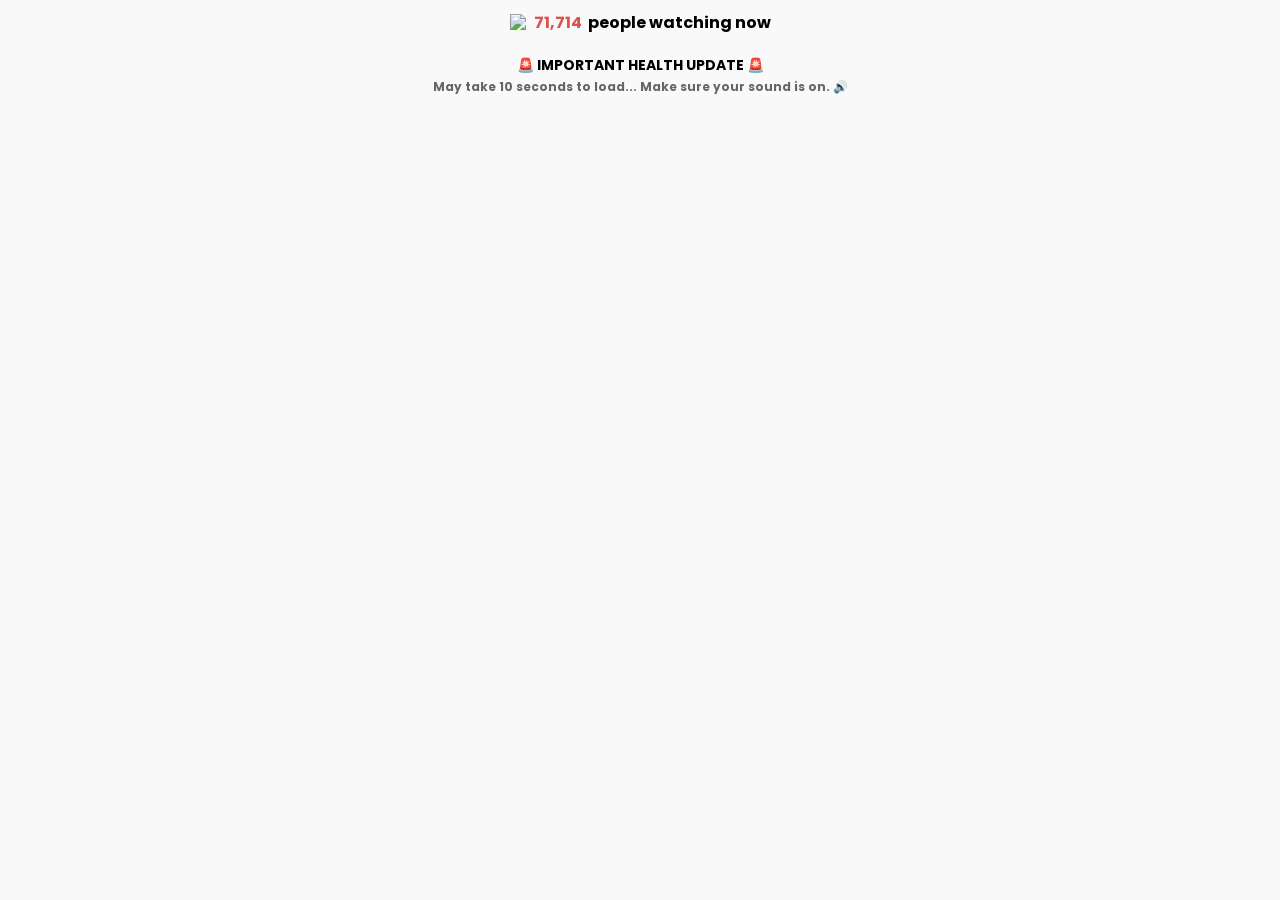
==== type2/index.html @ cc6b61de "Add files via upload" ====
<!DOCTYPE html>
<html lang="en">
<head>
    <meta charset="UTF-8">
    <meta name="viewport" content="width=device-width, initial-scale=1.0">
    <title>Important Health Update</title>
    
    <link rel="preconnect" href="https://fonts.googleapis.com">
    <link rel="preconnect" href="https://fonts.gstatic.com" crossorigin>
    <link href="https://fonts.googleapis.com/css?family=Poppins:regular@100,200,300,500,600,700,800,900&display=swap" rel="stylesheet">
    <link href="https://fonts.googleapis.com/css?family=Roboto+Condensed:regular@100,200,300,500,600,700,800,900&display=swap" rel="stylesheet">
    <link href="https://use.fontawesome.com/releases/v5.9.0/css/all.css" rel="stylesheet">

    <!-- Script de velocidade do VTurb -->    
    <script>!function(i,n){i._plt=i._plt||(n&&n.timeOrigin?n.timeOrigin+n.now():Date.now())}(window,performance);</script>
<link rel="preload" href="https://scripts.converteai.net/91914cc2-1306-49c8-a61d-c6921573f227/players/69cc88e02aa9a5be9ed87333/v4/player.js" as="script">
<link rel="preload" href="https://scripts.converteai.net/lib/js/smartplayer-wc/v4/smartplayer.js" as="script">
<link rel="preload" href="https://cdn.converteai.net/91914cc2-1306-49c8-a61d-c6921573f227/69cc88d112f1a486e418c887/main.m3u8" as="fetch">
<link rel="dns-prefetch" href="https://cdn.converteai.net">
<link rel="dns-prefetch" href="https://scripts.converteai.net">
<link rel="dns-prefetch" href="https://images.converteai.net">
<link rel="dns-prefetch" href="https://api.vturb.com.br">
    <!-- Fim do script de velocidade do VTurb -->  

    <!-- Meta Pixel Code -->
<script>
!function(f,b,e,v,n,t,s)
{if(f.fbq)return;n=f.fbq=function(){n.callMethod?
n.callMethod.apply(n,arguments):n.queue.push(arguments)};
if(!f._fbq)f._fbq=n;
n.push=n;n.loaded=!0;n.version='2.0';
n.queue=[];t=b.createElement(e);t.async=!0;
t.src=v;s=b.getElementsByTagName(e)[0];
s.parentNode.insertBefore(t,s)}(window, document,'script',
'https://connect.facebook.net/en_US/fbevents.js');
fbq('init', '2279198346184752');
fbq('track', 'PageView');
</script>
<noscript>
<img height="1" width="1" style="display:none"
src="https://www.facebook.com/tr?id=2279198346184752&ev=PageView&noscript=1"/>
</noscript>
<!-- End Meta Pixel Code -->

    <!-- Google tag (gtag.js) -->
<script async src="https://www.googletagmanager.com/gtag/js?id=G-D6MCHPBW8R"></script>
<script>
  window.dataLayer = window.dataLayer || [];
  function gtag(){dataLayer.push(arguments);}
  gtag('js', new Date());

  gtag('config', 'G-D6MCHPBW8R');
</script>

    <link rel="stylesheet" href="style.css">
</head>
<body>

    <div class="container">

        <!-- VSL -->
        <vturb-smartplayer id="vid-69cc88e02aa9a5be9ed87333" style="display: block; margin: 0 auto; width: 100%; max-width: 400px;"></vturb-smartplayer> <script type="text/javascript"> var s=document.createElement("script"); s.src="https://scripts.converteai.net/91914cc2-1306-49c8-a61d-c6921573f227/players/69cc88e02aa9a5be9ed87333/v4/player.js", s.async=!0,document.head.appendChild(s); </script>
        
        <div id="counterContainer">
            <div id="counterWrapper">
                <img src="https://cdn-icons-png.flaticon.com/512/159/159604.png" class="live-icon" alt="Live Viewers">
                <span id="viewsCount">71,712</span> 
                <span style="color: black;">people watching now</span>
            </div>
            <div id="importantMessage">
                🚨 IMPORTANT HEALTH UPDATE 🚨<br>
                <span class="loading">May take 10 seconds to load... Make sure your sound is on. 🔊</span>
            </div>
        </div>

        <div class="video-cta-container">
            <h1 class="offer-headline">Claim Your Discounted <b>GLPro</b> Below</h1>

            <div class="pricing-grid">
                
                <a href="#" class="card" id="card-2-bottles">
                    <div class="card-title">2 BOTTLES • 60 DAYS</div>
                    <div class="card-image"><img src="https://cdn.elasticfunnels.io/132/assets/products/2.png" alt="2 Bottles"></div>
                    <div class="card-price-row">
                        <div class="card-price-number">$79</div>
                        <div class="card-price-text">/ bottle</div>
                    </div>
                    <div class="btn-buy"><img src="https://cdn.elasticfunnels.io/132/assets/media/GLProButton2.png" alt="Add to Cart"></div>
                    <div class="shipping-text red">+ SHIPPING</div>
                    <div class="cc-icons"><img src="https://elasticfunnels-cdn.b-cdn.net/111/assets/cards.avif" alt="Credit Cards"></div>
                    <div class="total-block">Total: $158</div>
                </a>

                <a href="#" class="card best-value" id="card-6-bottles">
                    <div class="card-header">BEST VALUE</div>
                    <div class="card-title">6 BOTTLES • 180 DAYS</div>
                    <div class="card-image"><img src="https://cdn.elasticfunnels.io/132/assets/products/6_v2.png" alt="6 Bottles"></div>
                    <div class="card-price-row">
                        <div class="card-price-number">$49</div>
                        <div class="card-price-text">/ bottle</div>
                    </div>
                    <div class="card-benefits">
                        <div><i class="fa fa-check"></i> SAVE $780</div>
                        <div><i class="fa fa-check"></i> FREE GIFTS</div>
                    </div>
                    <div class="btn-buy"><img src="https://cdn.elasticfunnels.io/132/assets/media/Group 781.png" alt="Add to Cart"></div>
                    <div class="shipping-text green">+ FREE US SHIPPING! <i class="fa fa-truck"></i></div>
                    <div class="cc-icons"><img src="https://elasticfunnels-cdn.b-cdn.net/111/assets/cards.avif" alt="Credit Cards"></div>
                    <div class="total-block">Total: <span class="strike-price">$1074</span> $294</div>
                </a>

                <a href="#" class="card" id="card-3-bottles">
                    <div class="card-title">3 BOTTLES • 90 DAYS</div>
                    <div class="card-image"><img src="https://cdn.elasticfunnels.io/132/assets/products/3.png" alt="3 Bottles"></div>
                    <div class="card-price-row">
                        <div class="card-price-number">$69</div>
                        <div class="card-price-text">/ bottle</div>
                    </div>
                    <div class="btn-buy"><img src="https://cdn.elasticfunnels.io/132/assets/media/GLProButton2.png" alt="Add to Cart"></div>
                    <div class="shipping-text red">+ SHIPPING</div>
                    <div class="cc-icons"><img src="https://elasticfunnels-cdn.b-cdn.net/111/assets/cards.avif" alt="Credit Cards"></div>
                    <div class="total-block">Total: $207</div>
                </a>

            </div>

            <div class="badges-wrapper">
                <img src="https://cdn.elasticfunnels.io/132/assets/media/SELOS.png" loading="lazy" alt="Quality Seals">
                <p>This formula is proudly crafted in the United States of America using premium ingredients sourced from around the world.</p>
            </div>

            <div class="guarantee-box">
                <img src="https://storage.googleapis.com/download/storage/v1/b/asper-digital/o/1%2Fmedia%2FE7JAROAGZBRMEOBX.webp?generation=1708000145505835&alt=media" alt="60 Days Guarantee">
                <div>
                    <div class="guarantee-title-bg">
                        <h2>100% SATISFACTION 60-DAY MONEY BACK GUARANTEE</h2>
                    </div>
                </div>
                <div class="guarantee-text">
                    <p><b>Your purchase is secured by a 60-day 100% money-back guarantee.</b></p>
                    <p>If GLPro does not meet your expectations, if the results you anticipated fail to materialize, or if you decide you want a refund for absolutely any reason, just drop me an email or call our toll-free line. I promise you'll get back EVERY PENNY you spent within 48 hours.</p>
                    <p>Absolutely no questions asked!</p>
                    <br>
                    <p>Sincerely,</p>
                    <div class="signature">GLPro Team</div>
                </div>
            </div>

        </div>
    </div>

    <div id="purchase-notification" class="notification-popup">
        <div class="notification-content">
            <div class="profile-cropper">
                <img src="" alt="Profile Image" class="profile-image">
            </div>
            <p class="notification-text">
                <span class="customer-name"></span> from <span class="customer-location"></span> just bought<br> 
                <strong><span class="product-name"></span></strong>
            </p>
        </div>
    </div>

    <script
  src="https://cdn.utmify.com.br/scripts/utms/latest.js"
  data-utmify-prevent-xcod-sck
  async
  defer
></script>

    <script src="script.js"></script>
</body>
</html>
---- type2/style.css ----
/* =========================================
    BASE E RESET
    ========================================= */
body { font-family: 'Poppins', sans-serif; color: #000; background-color: #f9f9f9; margin: 0; padding: 0; }
* { box-sizing: border-box; }
.container { max-width: 1080px; margin: 0 auto; padding: 0 15px; }

/* =========================================
    VSL E CONTADOR
    ========================================= */
.vsl-wrapper { text-align: center; margin-top: 20px; }

#counterContainer { display: flex; flex-direction: column; align-items: center; text-align: center; width: 100%; padding: 10px; margin-bottom: 20px; }
#counterWrapper { font-weight: bold; font-size: 16px; margin-bottom: 10px; display: flex; align-items: center; gap: 6px; }
#viewsCount { font-size: 16px; color: #d9534f; font-weight: bold; }
.live-icon { width: 18px; height: 18px; }
#importantMessage { font-size: 14px; font-weight: bold; color: black; margin-top: 10px; }
.loading { font-size: 12px; color: #666; margin-top: 5px; animation: blink 1.5s infinite alternate; }
@keyframes blink { from { opacity: 1; } to { opacity: 0.5; } }

/* =========================================
    OFERTA / HEADINGS
    ========================================= */
.video-cta-container { display: none; } /* OCULTO INICIALMENTE (O JS REVELA) */
.offer-headline { text-align: center; font-size: 38px; margin: 40px 0 20px 0; font-weight: 400; }
.offer-headline b { color: rgb(7, 87, 100); }

/* =========================================
    TABELA DE PREÇOS (CARDS)
    ========================================= */
.pricing-grid {
    display: flex;
    justify-content: center;
    align-items: center; 
    gap: 20px;
}

.card {
    background-color: #fff;
    border: 2px solid #000;
    border-radius: 8px;
    width: 350px;
    height: auto; 
    display: flex;
    flex-direction: column;
    text-align: center;
    text-decoration: none;
    color: #000;
    padding: 30px 15px 30px 15px;
}

.card.best-value {
    border: 3px solid rgb(15, 110, 126);
    background-color: rgb(246, 253, 255);
    padding: 0 15px 30px 15px; 
}

.card-header {
    height: 40px;
    display: flex;
    align-items: center;
    justify-content: center;
    font-size: 20px;
    font-weight: 600;
    background-color: rgb(15, 110, 126); 
    color: #fff;
    border-radius: 4px 4px 0 0;
    text-transform: uppercase;
    margin: 0 -15px 20px -15px; 
}

.card-title { font-size: 22px; font-weight: bold; margin-bottom: 15px; }
.card-image { flex-grow: 1; display: flex; align-items: center; justify-content: center; }
.card-image img { width: 85%; max-width: 240px; }

.card-price-row { display: flex; justify-content: center; align-items: baseline; gap: 5px; margin: 15px 0; }
.card-price-number { font-family: "Roboto Condensed", sans-serif; font-size: 5em; font-weight: 700; line-height: 1; }
.card-price-text { font-size: 1.1em; font-weight: bold; }

.card-benefits { display: flex; flex-direction: column; gap: 5px; font-size: 14px; margin-bottom: 10px; font-weight: bold; text-align: left; align-items: center; }
.card-benefits div { display: flex; align-items: center; width: 120px; }
.card-benefits i { margin-right: 8px; color: #000; }

.btn-buy { margin: 10px auto; width: 100%; max-width: 260px; }
.btn-buy img { width: 100%; height: auto; }

.shipping-text { font-size: 14px; font-weight: bold; margin: 5px 0; text-transform: uppercase; }
.shipping-text.red { color: #e74c3c; }
.shipping-text.green { color: #2ecc71; }

.cc-icons img { height: 26px; margin-bottom: 15px; }

.total-block { font-size: 22px; font-family: 'Poppins', sans-serif; font-weight: 400; color: #333; }
.strike-price { text-decoration: line-through; color: #e74c3c; font-weight: normal; font-size: 18px; }

/* =========================================
    ORDENAÇÃO DOS CARDS
    ========================================= */
#card-2-bottles { order: 1; }
#card-6-bottles { order: 2; }
#card-3-bottles { order: 3; }

/* =========================================
    SEÇÃO DE GARANTIA E BADGES
    ========================================= */
.badges-wrapper { text-align: center; margin: 40px 0; }
.badges-wrapper img { max-width: 398px; width: 100%; }
.badges-wrapper p { font-size: 13px; padding: 0 15px; margin-top: 15px; }

.guarantee-box { background-color: #fff; border-radius: 12px; padding: 40px 20px; max-width: 920px; margin: 0 auto 40px auto; text-align: center; }
.guarantee-box img { max-width: 130px; margin-bottom: 20px; }

.guarantee-title-bg { display: inline-block; background-color: rgba(231,237,247,1); border: 2px solid rgba(117,149,205,0.6); border-radius: 5px; padding: 10px 20px; margin-bottom: 20px; }
.guarantee-title-bg h2 { font-size: 24px; margin: 0; color: #000; text-transform: uppercase; }

.guarantee-text { text-align: left; font-size: 15px; font-weight: 400; max-width: 850px; margin: 0 auto; line-height: 1.6; }
.guarantee-text b { font-weight: 600; }
.signature { font-family: 'Brush Script MT', cursive; font-size: 2.5em; font-weight: 300; margin-top: 10px; }

/* =========================================
    POP-UP DE COMPRA
    ========================================= */
.notification-popup { position: fixed; left: 20px; bottom: 20px; background-color: white; box-shadow: 0 2px 10px rgba(0,0,0,0.2); border-radius: 4px; display: flex; align-items: center; padding: 10px; z-index: 1000; opacity: 0; transition: opacity 0.5s, bottom 0.5s; }
.notification-popup.show { opacity: 1; bottom: 40px; }
.notification-popup.hide { opacity: 0; bottom: 20px; }
.notification-content { display: flex; align-items: center; }
.profile-image { height: 40px; display: block; }
.profile-cropper { overflow: hidden; border-radius: 10%; margin-right: 10px; border: 1px solid gray; }
.notification-text { font-size: 14px; margin: 0; }
.customer-name { font-weight: bold; }

/* =========================================
    RESPONSIVIDADE (MOBILE)
    ========================================= */
@media (max-width: 992px) {
    .pricing-grid { flex-direction: column; align-items: center; }
    .card { width: 100%; max-width: 380px; height: auto; padding-bottom: 30px; }
    #card-6-bottles { order: 1; margin-bottom: 10px; }
    #card-3-bottles { order: 2; margin-bottom: 10px; }
    #card-2-bottles { order: 3; }
}

@media (max-width: 575px) {
    .offer-headline { font-size: 28px; }
    .notification-popup { left: 0; right: 0; bottom: 0; margin-left: auto; margin-right: auto; width: 90%; justify-content: center; }
    .guarantee-title-bg h2 { font-size: 16px; }
}
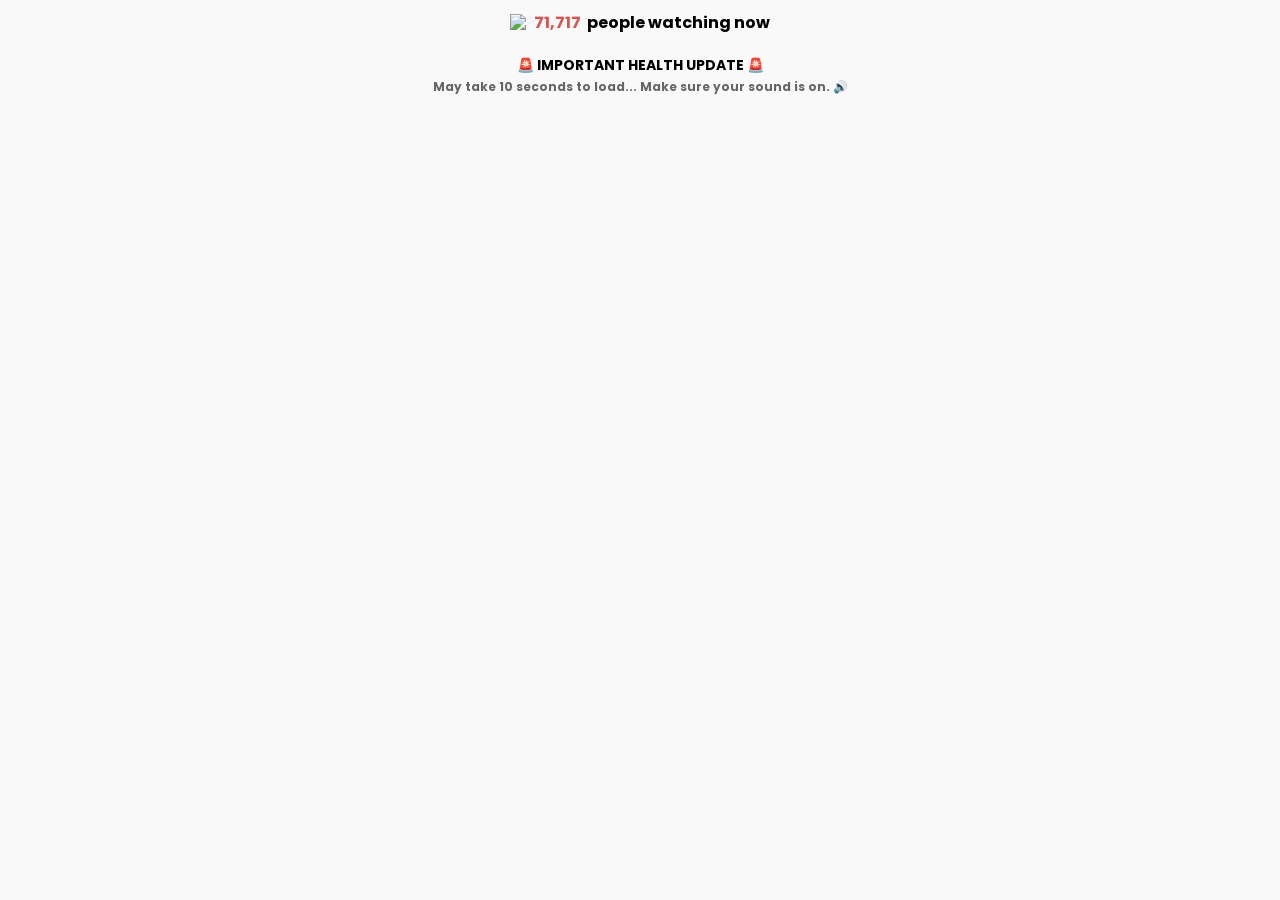
==== commit 297793fb: "Update index.html" ====
--- a/type2/index.html
+++ b/type2/index.html
@@ -33,12 +33,12 @@
 t.src=v;s=b.getElementsByTagName(e)[0];
 s.parentNode.insertBefore(t,s)}(window, document,'script',
 'https://connect.facebook.net/en_US/fbevents.js');
-fbq('init', '2279198346184752');
+fbq('init', '1765568221153014');
 fbq('track', 'PageView');
 </script>
 <noscript>
 <img height="1" width="1" style="display:none"
-src="https://www.facebook.com/tr?id=2279198346184752&ev=PageView&noscript=1"/>
+src="https://www.facebook.com/tr?id=1765568221153014&ev=PageView&noscript=1"/>
 </noscript>
 <!-- End Meta Pixel Code -->
 
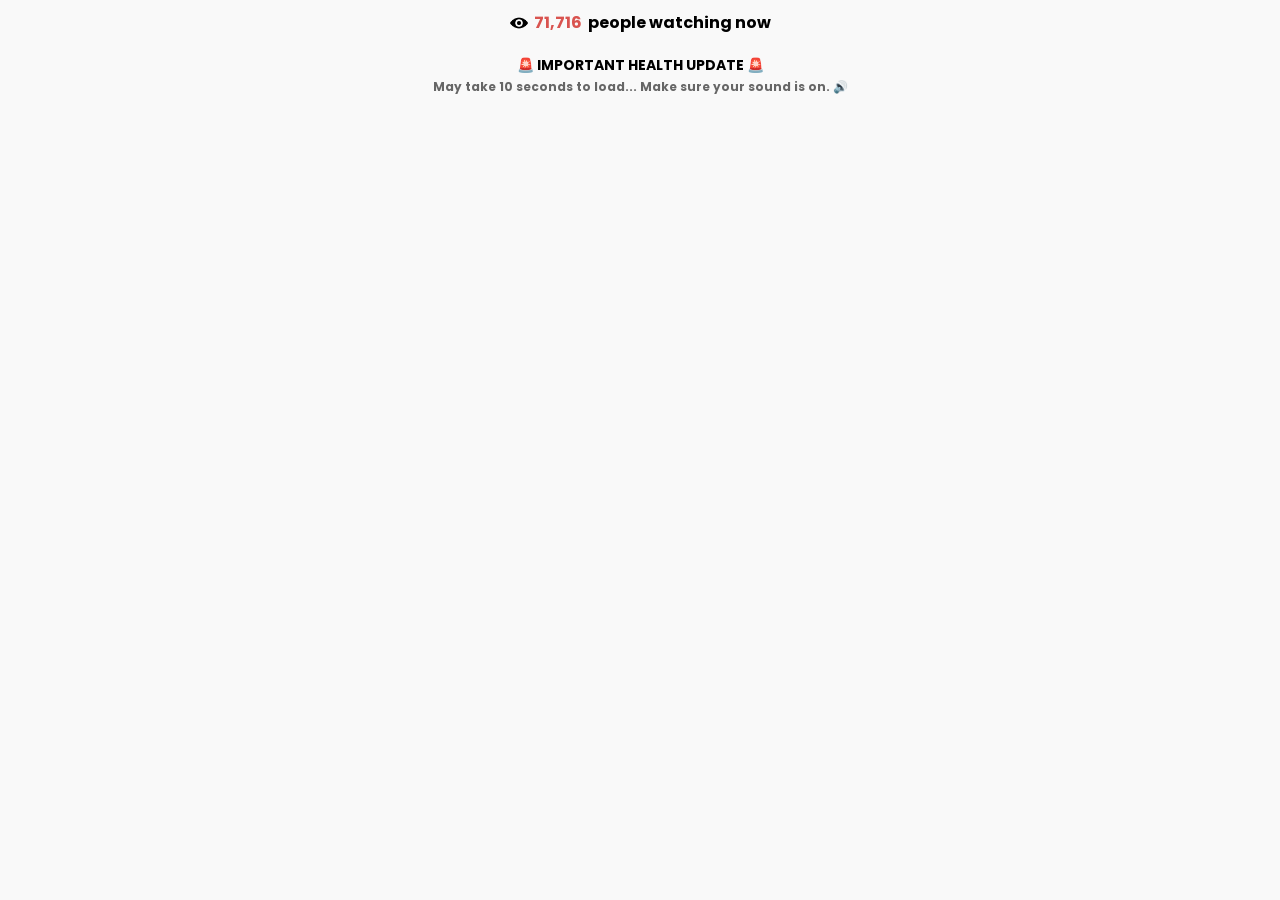
==== commit 20637832: "Add files via upload" ====
--- a/type2/index.html
+++ b/type2/index.html
@@ -4,55 +4,48 @@
     <meta charset="UTF-8">
     <meta name="viewport" content="width=device-width, initial-scale=1.0">
     <title>Important Health Update</title>
-    
+
+    <!-- ============================================================
+         CAMADA 1 — CRÍTICO: VTurb (prioridade máxima) + fonts
+         ============================================================ -->
     <link rel="preconnect" href="https://fonts.googleapis.com">
     <link rel="preconnect" href="https://fonts.gstatic.com" crossorigin>
-    <link href="https://fonts.googleapis.com/css?family=Poppins:regular@100,200,300,500,600,700,800,900&display=swap" rel="stylesheet">
-    <link href="https://fonts.googleapis.com/css?family=Roboto+Condensed:regular@100,200,300,500,600,700,800,900&display=swap" rel="stylesheet">
-    <link href="https://use.fontawesome.com/releases/v5.9.0/css/all.css" rel="stylesheet">
-
-    <!-- Script de velocidade do VTurb -->    
+    <link href="https://fonts.googleapis.com/css?family=Poppins:regular@400,600,700&display=swap" rel="stylesheet">
+    <link href="https://fonts.googleapis.com/css?family=Roboto+Condensed:regular@700&display=swap" rel="stylesheet" media="print" onload="this.media='all'">
+
+    <!-- Script de velocidade do VTurb -->
     <script>!function(i,n){i._plt=i._plt||(n&&n.timeOrigin?n.timeOrigin+n.now():Date.now())}(window,performance);</script>
-<link rel="preload" href="https://scripts.converteai.net/91914cc2-1306-49c8-a61d-c6921573f227/players/69cc88e02aa9a5be9ed87333/v4/player.js" as="script">
-<link rel="preload" href="https://scripts.converteai.net/lib/js/smartplayer-wc/v4/smartplayer.js" as="script">
-<link rel="preload" href="https://cdn.converteai.net/91914cc2-1306-49c8-a61d-c6921573f227/69cc88d112f1a486e418c887/main.m3u8" as="fetch">
-<link rel="dns-prefetch" href="https://cdn.converteai.net">
-<link rel="dns-prefetch" href="https://scripts.converteai.net">
-<link rel="dns-prefetch" href="https://images.converteai.net">
-<link rel="dns-prefetch" href="https://api.vturb.com.br">
-    <!-- Fim do script de velocidade do VTurb -->  
-
-    <!-- Meta Pixel Code -->
-<script>
-!function(f,b,e,v,n,t,s)
-{if(f.fbq)return;n=f.fbq=function(){n.callMethod?
-n.callMethod.apply(n,arguments):n.queue.push(arguments)};
-if(!f._fbq)f._fbq=n;
-n.push=n;n.loaded=!0;n.version='2.0';
-n.queue=[];t=b.createElement(e);t.async=!0;
-t.src=v;s=b.getElementsByTagName(e)[0];
-s.parentNode.insertBefore(t,s)}(window, document,'script',
-'https://connect.facebook.net/en_US/fbevents.js');
-fbq('init', '1765568221153014');
-fbq('track', 'PageView');
-</script>
-<noscript>
-<img height="1" width="1" style="display:none"
-src="https://www.facebook.com/tr?id=1765568221153014&ev=PageView&noscript=1"/>
-</noscript>
-<!-- End Meta Pixel Code -->
-
-    <!-- Google tag (gtag.js) -->
-<script async src="https://www.googletagmanager.com/gtag/js?id=G-D6MCHPBW8R"></script>
-<script>
-  window.dataLayer = window.dataLayer || [];
-  function gtag(){dataLayer.push(arguments);}
-  gtag('js', new Date());
-
-  gtag('config', 'G-D6MCHPBW8R');
-</script>
-
-    <link rel="stylesheet" href="style.css">
+    <link rel="preload" href="https://scripts.converteai.net/91914cc2-1306-49c8-a61d-c6921573f227/players/69cc88e02aa9a5be9ed87333/v4/player.js" as="script">
+    <link rel="preload" href="https://scripts.converteai.net/lib/js/smartplayer-wc/v4/smartplayer.js" as="script">
+    <link rel="preload" href="https://cdn.converteai.net/91914cc2-1306-49c8-a61d-c6921573f227/69cc88d112f1a486e418c887/main.m3u8" as="fetch">
+    <link rel="dns-prefetch" href="https://cdn.converteai.net">
+    <link rel="dns-prefetch" href="https://scripts.converteai.net">
+    <link rel="dns-prefetch" href="https://images.converteai.net">
+    <link rel="dns-prefetch" href="https://api.vturb.com.br">
+    <!-- Fim do script de velocidade do VTurb -->
+
+    <!-- ============================================================
+         CRITICAL CSS (inline — renderiza VSL + contador instantâneo)
+         O CSS completo (cards, garantia, notificações) carrega lazy.
+         ============================================================ -->
+    <style>
+        body { font-family: 'Poppins', sans-serif; color: #000; background-color: #f9f9f9; margin: 0; padding: 0; }
+        * { box-sizing: border-box; }
+        .container { max-width: 1080px; margin: 0 auto; padding: 0 15px; }
+        .vsl-wrapper { text-align: center; margin-top: 20px; }
+        #counterContainer { display: flex; flex-direction: column; align-items: center; text-align: center; width: 100%; padding: 10px; margin-bottom: 20px; }
+        #counterWrapper { font-weight: bold; font-size: 16px; margin-bottom: 10px; display: flex; align-items: center; gap: 6px; }
+        #viewsCount { font-size: 16px; color: #d9534f; font-weight: bold; }
+        .live-icon { width: 18px; height: 18px; }
+        #importantMessage { font-size: 14px; font-weight: bold; color: black; margin-top: 10px; }
+        .loading { font-size: 12px; color: #666; margin-top: 5px; animation: blink 1.5s infinite alternate; }
+        @keyframes blink { from { opacity: 1; } to { opacity: 0.5; } }
+        .video-cta-container { display: none; } /* OCULTO INICIALMENTE (O JS REVELA) */
+    </style>
+
+    <!-- CSS não-crítico (lazy: media=print trick, não bloqueia o render) -->
+    <link rel="stylesheet" href="style.css" media="print" onload="this.media='all'">
+    <noscript><link rel="stylesheet" href="style.css"></noscript>
 </head>
 <body>
 
@@ -60,11 +53,11 @@
 
         <!-- VSL -->
         <vturb-smartplayer id="vid-69cc88e02aa9a5be9ed87333" style="display: block; margin: 0 auto; width: 100%; max-width: 400px;"></vturb-smartplayer> <script type="text/javascript"> var s=document.createElement("script"); s.src="https://scripts.converteai.net/91914cc2-1306-49c8-a61d-c6921573f227/players/69cc88e02aa9a5be9ed87333/v4/player.js", s.async=!0,document.head.appendChild(s); </script>
-        
+
         <div id="counterContainer">
             <div id="counterWrapper">
-                <img src="https://cdn-icons-png.flaticon.com/512/159/159604.png" class="live-icon" alt="Live Viewers">
-                <span id="viewsCount">71,712</span> 
+                <img src="images/live-icon.png" class="live-icon" alt="Live Viewers">
+                <span id="viewsCount">71,712</span>
                 <span style="color: black;">people watching now</span>
             </div>
             <div id="importantMessage">
@@ -77,60 +70,68 @@
             <h1 class="offer-headline">Claim Your Discounted <b>GLPro</b> Below</h1>
 
             <div class="pricing-grid">
-                
+
                 <a href="#" class="card" id="card-2-bottles">
                     <div class="card-title">2 BOTTLES • 60 DAYS</div>
-                    <div class="card-image"><img src="https://cdn.elasticfunnels.io/132/assets/products/2.png" alt="2 Bottles"></div>
+                    <div class="card-image"><img src="images/2-bottles.png" alt="2 Bottles" loading="lazy"></div>
                     <div class="card-price-row">
                         <div class="card-price-number">$79</div>
                         <div class="card-price-text">/ bottle</div>
                     </div>
-                    <div class="btn-buy"><img src="https://cdn.elasticfunnels.io/132/assets/media/GLProButton2.png" alt="Add to Cart"></div>
+                    <div class="btn-buy"><img src="images/btn-buy.png" alt="Add to Cart" loading="lazy"></div>
                     <div class="shipping-text red">+ SHIPPING</div>
-                    <div class="cc-icons"><img src="https://elasticfunnels-cdn.b-cdn.net/111/assets/cards.avif" alt="Credit Cards"></div>
+                    <div class="cc-icons"><img src="images/cards.avif" alt="Credit Cards" loading="lazy"></div>
                     <div class="total-block">Total: $158</div>
                 </a>
 
                 <a href="#" class="card best-value" id="card-6-bottles">
                     <div class="card-header">BEST VALUE</div>
                     <div class="card-title">6 BOTTLES • 180 DAYS</div>
-                    <div class="card-image"><img src="https://cdn.elasticfunnels.io/132/assets/products/6_v2.png" alt="6 Bottles"></div>
+                    <div class="card-image"><img src="images/6-bottles.png" alt="6 Bottles" loading="lazy"></div>
                     <div class="card-price-row">
                         <div class="card-price-number">$49</div>
                         <div class="card-price-text">/ bottle</div>
                     </div>
                     <div class="card-benefits">
-                        <div><i class="fa fa-check"></i> SAVE $780</div>
-                        <div><i class="fa fa-check"></i> FREE GIFTS</div>
-                    </div>
-                    <div class="btn-buy"><img src="https://cdn.elasticfunnels.io/132/assets/media/Group 781.png" alt="Add to Cart"></div>
-                    <div class="shipping-text green">+ FREE US SHIPPING! <i class="fa fa-truck"></i></div>
-                    <div class="cc-icons"><img src="https://elasticfunnels-cdn.b-cdn.net/111/assets/cards.avif" alt="Credit Cards"></div>
+                        <div>
+                            <svg xmlns="http://www.w3.org/2000/svg" viewBox="0 0 448 512" width="14" height="14" fill="currentColor" aria-hidden="true"><path d="M438.6 105.4c12.5 12.5 12.5 32.8 0 45.3l-256 256c-12.5 12.5-32.8 12.5-45.3 0l-128-128c-12.5-12.5-12.5-32.8 0-45.3s32.8-12.5 45.3 0L160 338.7 393.4 105.4c12.5-12.5 32.8-12.5 45.3 0z"/></svg>
+                            SAVE $780
+                        </div>
+                        <div>
+                            <svg xmlns="http://www.w3.org/2000/svg" viewBox="0 0 448 512" width="14" height="14" fill="currentColor" aria-hidden="true"><path d="M438.6 105.4c12.5 12.5 12.5 32.8 0 45.3l-256 256c-12.5 12.5-32.8 12.5-45.3 0l-128-128c-12.5-12.5-12.5-32.8 0-45.3s32.8-12.5 45.3 0L160 338.7 393.4 105.4c12.5-12.5 32.8-12.5 45.3 0z"/></svg>
+                            FREE GIFTS
+                        </div>
+                    </div>
+                    <div class="btn-buy"><img src="images/btn-buy-featured.png" alt="Add to Cart" loading="lazy"></div>
+                    <div class="shipping-text green">+ FREE US SHIPPING!
+                        <svg xmlns="http://www.w3.org/2000/svg" viewBox="0 0 640 512" width="16" height="16" fill="currentColor" aria-hidden="true"><path d="M48 0C21.5 0 0 21.5 0 48L0 368c0 26.5 21.5 48 48 48l16 0c0 53 43 96 96 96s96-43 96-96l128 0c0 53 43 96 96 96s96-43 96-96l32 0c17.7 0 32-14.3 32-32s-14.3-32-32-32l0-82.7c0-17-6.7-33.3-18.7-45.3L521.4 146.7c-12-12-28.3-18.7-45.3-18.7L416 128l0-80c0-26.5-21.5-48-48-48L48 0zM416 192l59.7 0L544 260.3l0 27.7-128 0 0-96zM160 336a48 48 0 1 1 0 96 48 48 0 1 1 0-96zm272 48a48 48 0 1 1 96 0 48 48 0 1 1 -96 0z"/></svg>
+                    </div>
+                    <div class="cc-icons"><img src="images/cards.avif" alt="Credit Cards" loading="lazy"></div>
                     <div class="total-block">Total: <span class="strike-price">$1074</span> $294</div>
                 </a>
 
                 <a href="#" class="card" id="card-3-bottles">
                     <div class="card-title">3 BOTTLES • 90 DAYS</div>
-                    <div class="card-image"><img src="https://cdn.elasticfunnels.io/132/assets/products/3.png" alt="3 Bottles"></div>
+                    <div class="card-image"><img src="images/3-bottles.png" alt="3 Bottles" loading="lazy"></div>
                     <div class="card-price-row">
                         <div class="card-price-number">$69</div>
                         <div class="card-price-text">/ bottle</div>
                     </div>
-                    <div class="btn-buy"><img src="https://cdn.elasticfunnels.io/132/assets/media/GLProButton2.png" alt="Add to Cart"></div>
+                    <div class="btn-buy"><img src="images/btn-buy.png" alt="Add to Cart" loading="lazy"></div>
                     <div class="shipping-text red">+ SHIPPING</div>
-                    <div class="cc-icons"><img src="https://elasticfunnels-cdn.b-cdn.net/111/assets/cards.avif" alt="Credit Cards"></div>
+                    <div class="cc-icons"><img src="images/cards.avif" alt="Credit Cards" loading="lazy"></div>
                     <div class="total-block">Total: $207</div>
                 </a>
 
             </div>
 
             <div class="badges-wrapper">
-                <img src="https://cdn.elasticfunnels.io/132/assets/media/SELOS.png" loading="lazy" alt="Quality Seals">
+                <img src="images/selos.png" loading="lazy" alt="Quality Seals">
                 <p>This formula is proudly crafted in the United States of America using premium ingredients sourced from around the world.</p>
             </div>
 
             <div class="guarantee-box">
-                <img src="https://storage.googleapis.com/download/storage/v1/b/asper-digital/o/1%2Fmedia%2FE7JAROAGZBRMEOBX.webp?generation=1708000145505835&alt=media" alt="60 Days Guarantee">
+                <img src="images/guarantee-60-days.webp" alt="60 Days Guarantee" loading="lazy">
                 <div>
                     <div class="guarantee-title-bg">
                         <h2>100% SATISFACTION 60-DAY MONEY BACK GUARANTEE</h2>
@@ -155,19 +156,59 @@
                 <img src="" alt="Profile Image" class="profile-image">
             </div>
             <p class="notification-text">
-                <span class="customer-name"></span> from <span class="customer-location"></span> just bought<br> 
+                <span class="customer-name"></span> from <span class="customer-location"></span> just bought<br>
                 <strong><span class="product-name"></span></strong>
             </p>
         </div>
     </div>
 
+    <!-- ============================================================
+         CAMADA 2 — TRACKING (final do body, não bloqueia VTurb)
+         ============================================================ -->
+
+    <!-- Meta Pixel Code -->
+    <script>
+    !function(f,b,e,v,n,t,s)
+    {if(f.fbq)return;n=f.fbq=function(){n.callMethod?
+    n.callMethod.apply(n,arguments):n.queue.push(arguments)};
+    if(!f._fbq)f._fbq=n;
+    n.push=n;n.loaded=!0;n.version='2.0';
+    n.queue=[];t=b.createElement(e);t.async=!0;
+    t.src=v;s=b.getElementsByTagName(e)[0];
+    s.parentNode.insertBefore(t,s)}(window, document,'script',
+    'https://connect.facebook.net/en_US/fbevents.js');
+    fbq('init', '1765568221153014');
+    fbq('track', 'PageView');
+    </script>
+    <noscript>
+    <img height="1" width="1" style="display:none"
+    src="https://www.facebook.com/tr?id=1765568221153014&ev=PageView&noscript=1"/>
+    </noscript>
+    <!-- End Meta Pixel Code -->
+
+    <!-- Google tag (gtag.js) -->
+    <script async src="https://www.googletagmanager.com/gtag/js?id=G-D6MCHPBW8R"></script>
+    <script>
+      window.dataLayer = window.dataLayer || [];
+      function gtag(){dataLayer.push(arguments);}
+      gtag('js', new Date());
+      gtag('config', 'G-D6MCHPBW8R');
+    </script>
+
+    <!-- UTMify (captura e persiste UTMs) -->
     <script
-  src="https://cdn.utmify.com.br/scripts/utms/latest.js"
-  data-utmify-prevent-xcod-sck
-  async
-  defer
-></script>
-
-    <script src="script.js"></script>
+      src="https://cdn.utmify.com.br/scripts/utms/latest.js"
+      data-utmify-prevent-xcod-sck
+      async
+      defer
+    ></script>
+
+    <!-- ============================================================
+         CAMADA 3 — script.js com defer
+         Baixa em paralelo com o VTurb (que tem prioridade absoluta via preload)
+         Executa só depois do HTML parseado → não bloqueia o render inicial
+         ============================================================ -->
+    <script src="script.js" defer></script>
+
 </body>
 </html>
--- a/type2/style.css
+++ b/type2/style.css
@@ -1,27 +1,11 @@
 /* =========================================
-    BASE E RESET
+    NON-CRITICAL STYLES (carregado lazy após o VTurb)
+    O CSS crítico (body, container, counter, VSL) está inline no index.html
     ========================================= */
-body { font-family: 'Poppins', sans-serif; color: #000; background-color: #f9f9f9; margin: 0; padding: 0; }
-* { box-sizing: border-box; }
-.container { max-width: 1080px; margin: 0 auto; padding: 0 15px; }
-
-/* =========================================
-    VSL E CONTADOR
-    ========================================= */
-.vsl-wrapper { text-align: center; margin-top: 20px; }
-
-#counterContainer { display: flex; flex-direction: column; align-items: center; text-align: center; width: 100%; padding: 10px; margin-bottom: 20px; }
-#counterWrapper { font-weight: bold; font-size: 16px; margin-bottom: 10px; display: flex; align-items: center; gap: 6px; }
-#viewsCount { font-size: 16px; color: #d9534f; font-weight: bold; }
-.live-icon { width: 18px; height: 18px; }
-#importantMessage { font-size: 14px; font-weight: bold; color: black; margin-top: 10px; }
-.loading { font-size: 12px; color: #666; margin-top: 5px; animation: blink 1.5s infinite alternate; }
-@keyframes blink { from { opacity: 1; } to { opacity: 0.5; } }
 
 /* =========================================
     OFERTA / HEADINGS
     ========================================= */
-.video-cta-container { display: none; } /* OCULTO INICIALMENTE (O JS REVELA) */
 .offer-headline { text-align: center; font-size: 38px; margin: 40px 0 20px 0; font-weight: 400; }
 .offer-headline b { color: rgb(7, 87, 100); }
 
@@ -31,7 +15,7 @@
 .pricing-grid {
     display: flex;
     justify-content: center;
-    align-items: center; 
+    align-items: center;
     gap: 20px;
 }
 
@@ -40,7 +24,7 @@
     border: 2px solid #000;
     border-radius: 8px;
     width: 350px;
-    height: auto; 
+    height: auto;
     display: flex;
     flex-direction: column;
     text-align: center;
@@ -52,7 +36,7 @@
 .card.best-value {
     border: 3px solid rgb(15, 110, 126);
     background-color: rgb(246, 253, 255);
-    padding: 0 15px 30px 15px; 
+    padding: 0 15px 30px 15px;
 }
 
 .card-header {
@@ -62,11 +46,11 @@
     justify-content: center;
     font-size: 20px;
     font-weight: 600;
-    background-color: rgb(15, 110, 126); 
+    background-color: rgb(15, 110, 126);
     color: #fff;
     border-radius: 4px 4px 0 0;
     text-transform: uppercase;
-    margin: 0 -15px 20px -15px; 
+    margin: 0 -15px 20px -15px;
 }
 
 .card-title { font-size: 22px; font-weight: bold; margin-bottom: 15px; }
@@ -79,12 +63,12 @@
 
 .card-benefits { display: flex; flex-direction: column; gap: 5px; font-size: 14px; margin-bottom: 10px; font-weight: bold; text-align: left; align-items: center; }
 .card-benefits div { display: flex; align-items: center; width: 120px; }
-.card-benefits i { margin-right: 8px; color: #000; }
+.card-benefits svg { margin-right: 8px; color: #000; flex-shrink: 0; }
 
 .btn-buy { margin: 10px auto; width: 100%; max-width: 260px; }
 .btn-buy img { width: 100%; height: auto; }
 
-.shipping-text { font-size: 14px; font-weight: bold; margin: 5px 0; text-transform: uppercase; }
+.shipping-text { font-size: 14px; font-weight: bold; margin: 5px 0; text-transform: uppercase; display: flex; align-items: center; justify-content: center; gap: 6px; }
 .shipping-text.red { color: #e74c3c; }
 .shipping-text.green { color: #2ecc71; }
 
--- a/type2/style.css
+++ b/type2/style.css
@@ -1,27 +1,11 @@
 /* =========================================
-    BASE E RESET
+    NON-CRITICAL STYLES (carregado lazy após o VTurb)
+    O CSS crítico (body, container, counter, VSL) está inline no index.html
     ========================================= */
-body { font-family: 'Poppins', sans-serif; color: #000; background-color: #f9f9f9; margin: 0; padding: 0; }
-* { box-sizing: border-box; }
-.container { max-width: 1080px; margin: 0 auto; padding: 0 15px; }
-
-/* =========================================
-    VSL E CONTADOR
-    ========================================= */
-.vsl-wrapper { text-align: center; margin-top: 20px; }
-
-#counterContainer { display: flex; flex-direction: column; align-items: center; text-align: center; width: 100%; padding: 10px; margin-bottom: 20px; }
-#counterWrapper { font-weight: bold; font-size: 16px; margin-bottom: 10px; display: flex; align-items: center; gap: 6px; }
-#viewsCount { font-size: 16px; color: #d9534f; font-weight: bold; }
-.live-icon { width: 18px; height: 18px; }
-#importantMessage { font-size: 14px; font-weight: bold; color: black; margin-top: 10px; }
-.loading { font-size: 12px; color: #666; margin-top: 5px; animation: blink 1.5s infinite alternate; }
-@keyframes blink { from { opacity: 1; } to { opacity: 0.5; } }
 
 /* =========================================
     OFERTA / HEADINGS
     ========================================= */
-.video-cta-container { display: none; } /* OCULTO INICIALMENTE (O JS REVELA) */
 .offer-headline { text-align: center; font-size: 38px; margin: 40px 0 20px 0; font-weight: 400; }
 .offer-headline b { color: rgb(7, 87, 100); }
 
@@ -31,7 +15,7 @@
 .pricing-grid {
     display: flex;
     justify-content: center;
-    align-items: center; 
+    align-items: center;
     gap: 20px;
 }
 
@@ -40,7 +24,7 @@
     border: 2px solid #000;
     border-radius: 8px;
     width: 350px;
-    height: auto; 
+    height: auto;
     display: flex;
     flex-direction: column;
     text-align: center;
@@ -52,7 +36,7 @@
 .card.best-value {
     border: 3px solid rgb(15, 110, 126);
     background-color: rgb(246, 253, 255);
-    padding: 0 15px 30px 15px; 
+    padding: 0 15px 30px 15px;
 }
 
 .card-header {
@@ -62,11 +46,11 @@
     justify-content: center;
     font-size: 20px;
     font-weight: 600;
-    background-color: rgb(15, 110, 126); 
+    background-color: rgb(15, 110, 126);
     color: #fff;
     border-radius: 4px 4px 0 0;
     text-transform: uppercase;
-    margin: 0 -15px 20px -15px; 
+    margin: 0 -15px 20px -15px;
 }
 
 .card-title { font-size: 22px; font-weight: bold; margin-bottom: 15px; }
@@ -79,12 +63,12 @@
 
 .card-benefits { display: flex; flex-direction: column; gap: 5px; font-size: 14px; margin-bottom: 10px; font-weight: bold; text-align: left; align-items: center; }
 .card-benefits div { display: flex; align-items: center; width: 120px; }
-.card-benefits i { margin-right: 8px; color: #000; }
+.card-benefits svg { margin-right: 8px; color: #000; flex-shrink: 0; }
 
 .btn-buy { margin: 10px auto; width: 100%; max-width: 260px; }
 .btn-buy img { width: 100%; height: auto; }
 
-.shipping-text { font-size: 14px; font-weight: bold; margin: 5px 0; text-transform: uppercase; }
+.shipping-text { font-size: 14px; font-weight: bold; margin: 5px 0; text-transform: uppercase; display: flex; align-items: center; justify-content: center; gap: 6px; }
 .shipping-text.red { color: #e74c3c; }
 .shipping-text.green { color: #2ecc71; }
 
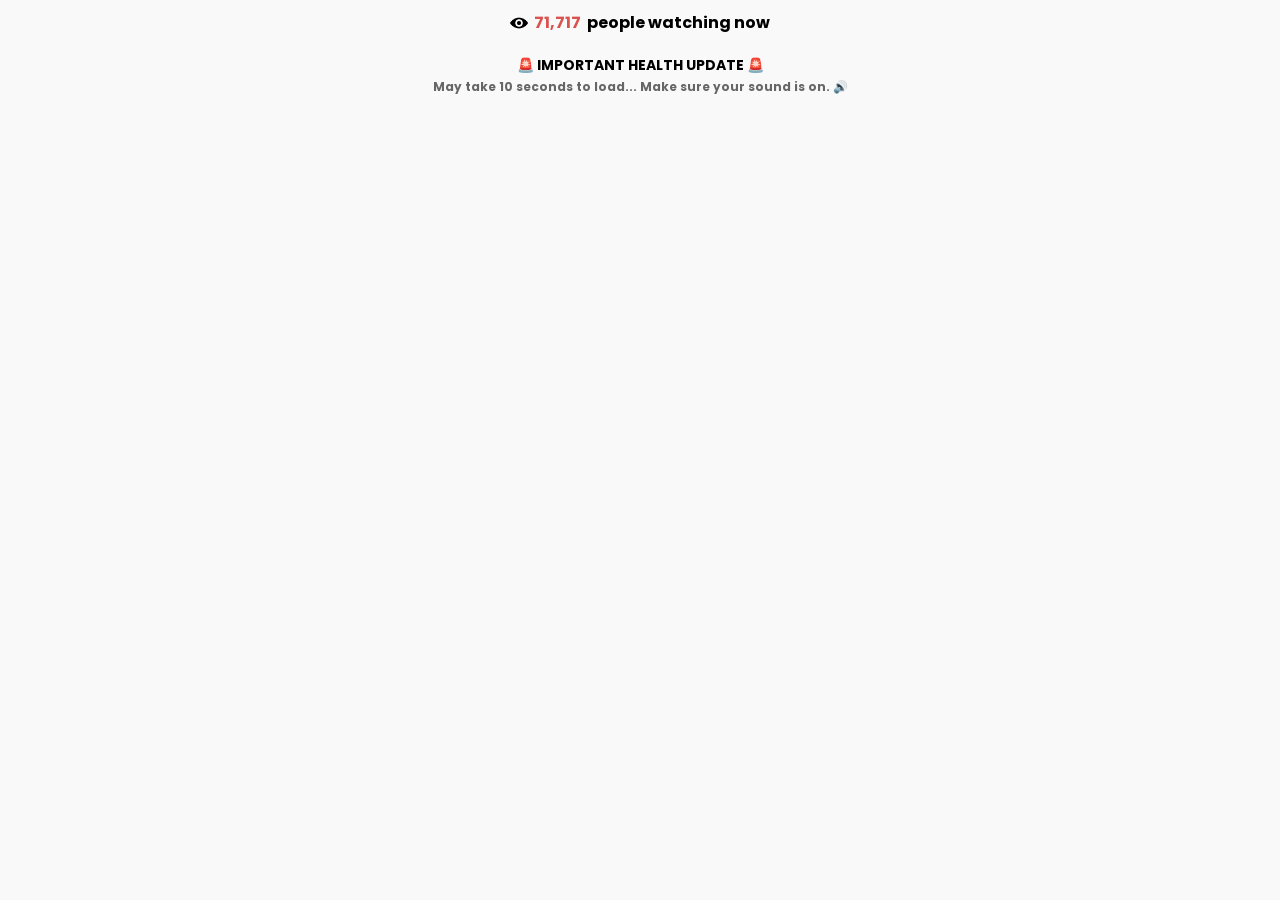
==== commit cb47c177: "Add files via upload" ====
--- a/type2/index.html
+++ b/type2/index.html
@@ -15,13 +15,13 @@
 
     <!-- Script de velocidade do VTurb -->
     <script>!function(i,n){i._plt=i._plt||(n&&n.timeOrigin?n.timeOrigin+n.now():Date.now())}(window,performance);</script>
-    <link rel="preload" href="https://scripts.converteai.net/91914cc2-1306-49c8-a61d-c6921573f227/players/69cc88e02aa9a5be9ed87333/v4/player.js" as="script">
-    <link rel="preload" href="https://scripts.converteai.net/lib/js/smartplayer-wc/v4/smartplayer.js" as="script">
-    <link rel="preload" href="https://cdn.converteai.net/91914cc2-1306-49c8-a61d-c6921573f227/69cc88d112f1a486e418c887/main.m3u8" as="fetch">
-    <link rel="dns-prefetch" href="https://cdn.converteai.net">
-    <link rel="dns-prefetch" href="https://scripts.converteai.net">
-    <link rel="dns-prefetch" href="https://images.converteai.net">
-    <link rel="dns-prefetch" href="https://api.vturb.com.br">
+<link rel="preload" href="https://scripts.converteai.net/91914cc2-1306-49c8-a61d-c6921573f227/players/69f50072372ced22ccb3f8b5/v4/player.js" as="script">
+<link rel="preload" href="https://scripts.converteai.net/lib/js/smartplayer-wc/v4/smartplayer.js" as="script">
+<link rel="preload" href="https://cdn.converteai.net/91914cc2-1306-49c8-a61d-c6921573f227/69f5006173f5aecacf6c8592/main.m3u8" as="fetch">
+<link rel="dns-prefetch" href="https://cdn.converteai.net">
+<link rel="dns-prefetch" href="https://scripts.converteai.net">
+<link rel="dns-prefetch" href="https://images.converteai.net">
+<link rel="dns-prefetch" href="https://api.vturb.com.br">
     <!-- Fim do script de velocidade do VTurb -->
 
     <!-- ============================================================
@@ -52,7 +52,7 @@
     <div class="container">
 
         <!-- VSL -->
-        <vturb-smartplayer id="vid-69cc88e02aa9a5be9ed87333" style="display: block; margin: 0 auto; width: 100%; max-width: 400px;"></vturb-smartplayer> <script type="text/javascript"> var s=document.createElement("script"); s.src="https://scripts.converteai.net/91914cc2-1306-49c8-a61d-c6921573f227/players/69cc88e02aa9a5be9ed87333/v4/player.js", s.async=!0,document.head.appendChild(s); </script>
+        <vturb-smartplayer id="vid-69f50072372ced22ccb3f8b5" style="display: block; margin: 0 auto; width: 100%; max-width: 400px;"></vturb-smartplayer> <script type="text/javascript"> var s=document.createElement("script"); s.src="https://scripts.converteai.net/91914cc2-1306-49c8-a61d-c6921573f227/players/69f50072372ced22ccb3f8b5/v4/player.js", s.async=!0,document.head.appendChild(s); </script>
 
         <div id="counterContainer">
             <div id="counterWrapper">
@@ -72,7 +72,7 @@
             <div class="pricing-grid">
 
                 <a href="#" class="card" id="card-2-bottles">
-                    <div class="card-title">2 BOTTLES • 60 DAYS</div>
+                    <div class="card-title">2 PACK • 60 DAYS</div>
                     <div class="card-image"><img src="images/2-bottles.png" alt="2 Bottles" loading="lazy"></div>
                     <div class="card-price-row">
                         <div class="card-price-number">$79</div>
@@ -86,7 +86,7 @@
 
                 <a href="#" class="card best-value" id="card-6-bottles">
                     <div class="card-header">BEST VALUE</div>
-                    <div class="card-title">6 BOTTLES • 180 DAYS</div>
+                    <div class="card-title">6 PACK • 180 DAYS</div>
                     <div class="card-image"><img src="images/6-bottles.png" alt="6 Bottles" loading="lazy"></div>
                     <div class="card-price-row">
                         <div class="card-price-number">$49</div>
@@ -111,7 +111,7 @@
                 </a>
 
                 <a href="#" class="card" id="card-3-bottles">
-                    <div class="card-title">3 BOTTLES • 90 DAYS</div>
+                    <div class="card-title">3 PACK • 90 DAYS</div>
                     <div class="card-image"><img src="images/3-bottles.png" alt="3 Bottles" loading="lazy"></div>
                     <div class="card-price-row">
                         <div class="card-price-number">$69</div>
@@ -177,12 +177,12 @@
     t.src=v;s=b.getElementsByTagName(e)[0];
     s.parentNode.insertBefore(t,s)}(window, document,'script',
     'https://connect.facebook.net/en_US/fbevents.js');
-    fbq('init', '1765568221153014');
+    fbq('init', '2279198346184752');
     fbq('track', 'PageView');
     </script>
     <noscript>
     <img height="1" width="1" style="display:none"
-    src="https://www.facebook.com/tr?id=1765568221153014&ev=PageView&noscript=1"/>
+    src="https://www.facebook.com/tr?id=2279198346184752&ev=PageView&noscript=1"/>
     </noscript>
     <!-- End Meta Pixel Code -->
 
